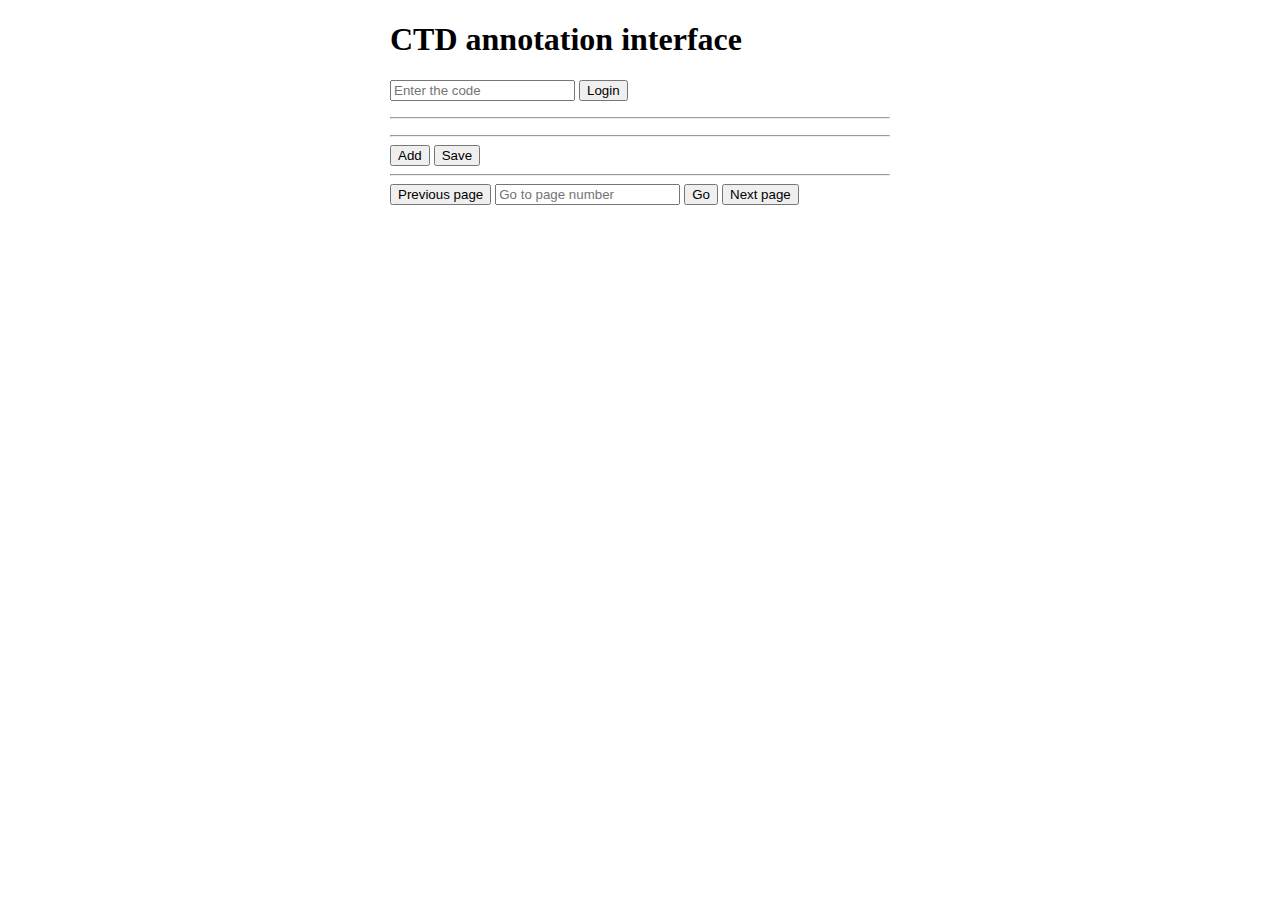
==== public/index.html @ bcf1cc29 "update to server-client" ====
<!DOCTYPE html>
<html lang="en">
  <head>
    <meta charset="UTF-8" />
    <meta http-equiv="X-UA-Compatible" content="IE=edge" />
    <meta name="viewport" content="width=device-width, initial-scale=1.0" />
    <title>Annotation interface</title>
    <style>
      body {
        max-width: 500px;
        margin: auto;
      }
      img {
        width: 100px;
        border-radius: 50px;
        float: center;
      }
      p.username {
        font-weight: bold;
      }
      select.relation {
        font-weight: bold;
      }
    </style>
    <!-- <script type="text/javascript" src="./data.js">
      // load the data from data.js
    </script> -->
    <script type="text/javascript" src="./functions.js"></script>
  </head>
  <body onload="newSession()">
    <h1>CTD annotation interface</h1>
    <p id="login"></p>
    <p id="pubmedid"></p>
    <hr />
    <p id="pubmed_text"></p>
    <hr />
    <div id="options"></div>

    <input type="button" , value="Add" onclick="add_label()" />

    <input type="button" , value="Save" onclick="save_label()" />
    <div id="completediv"></div>
    <hr />
    <input type="button" , value="Previous page" onclick="previousPage()" />
    <input type="number" , id="inputpage" , placeholder="Go to page number" />
    <input type="button" , value="Go" onclick="gotoPage()" />
    <input type="button" , value="Next page" onclick="nextPage()" />

    <p id="messages"></p>
  </body>
</html>
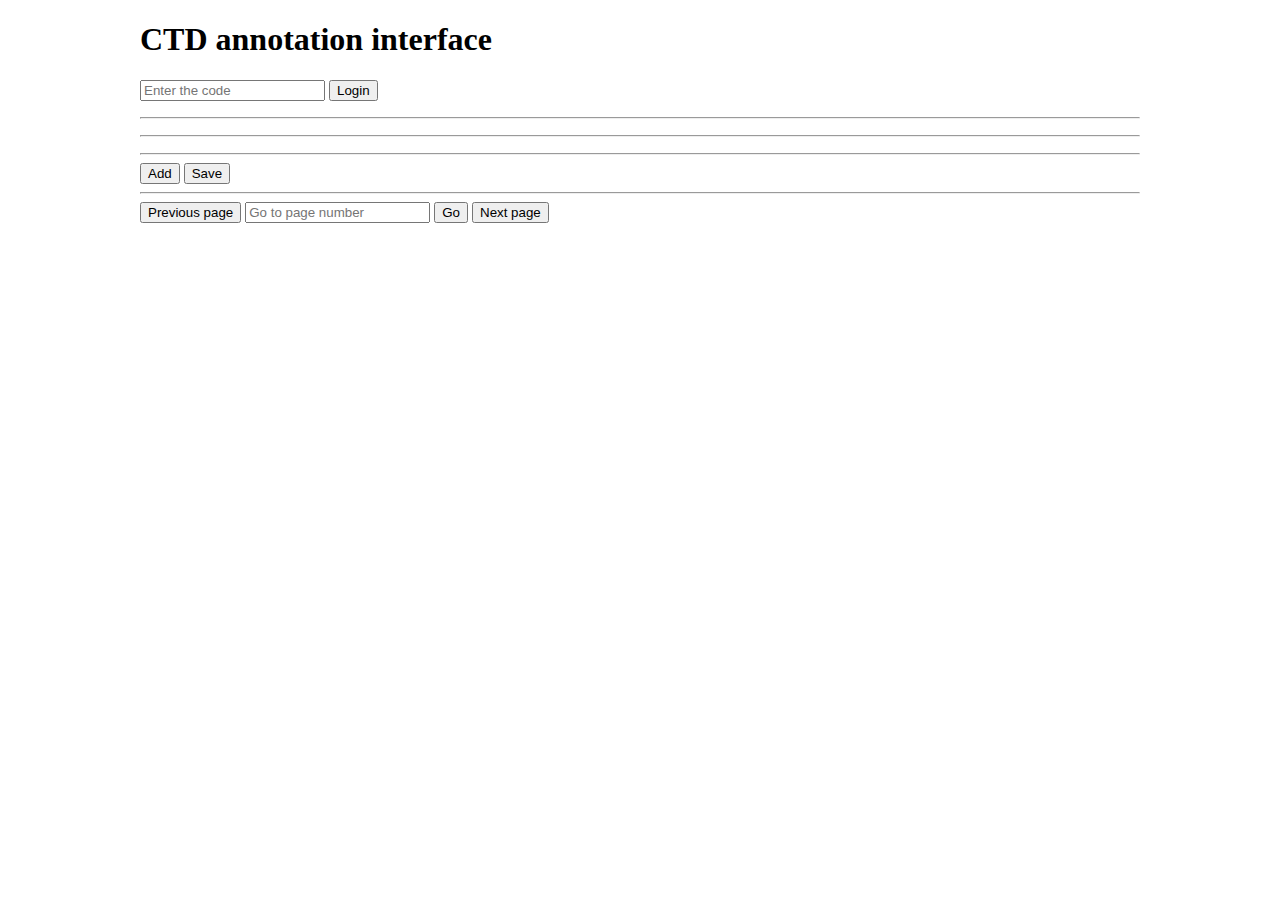
==== commit 7d47eb52: "read data from json input" ====
--- a/public/index.html
+++ b/public/index.html
@@ -7,7 +7,7 @@
     <title>Annotation interface</title>
     <style>
       body {
-        max-width: 500px;
+        max-width: 1000px;
         margin: auto;
       }
       img {
@@ -16,9 +16,6 @@
         float: center;
       }
       p.username {
-        font-weight: bold;
-      }
-      select.relation {
         font-weight: bold;
       }
     </style>
@@ -33,6 +30,8 @@
     <p id="pubmedid"></p>
     <hr />
     <p id="pubmed_text"></p>
+    <hr />
+    <p id="entity_info"></p>
     <hr />
     <div id="options"></div>
 
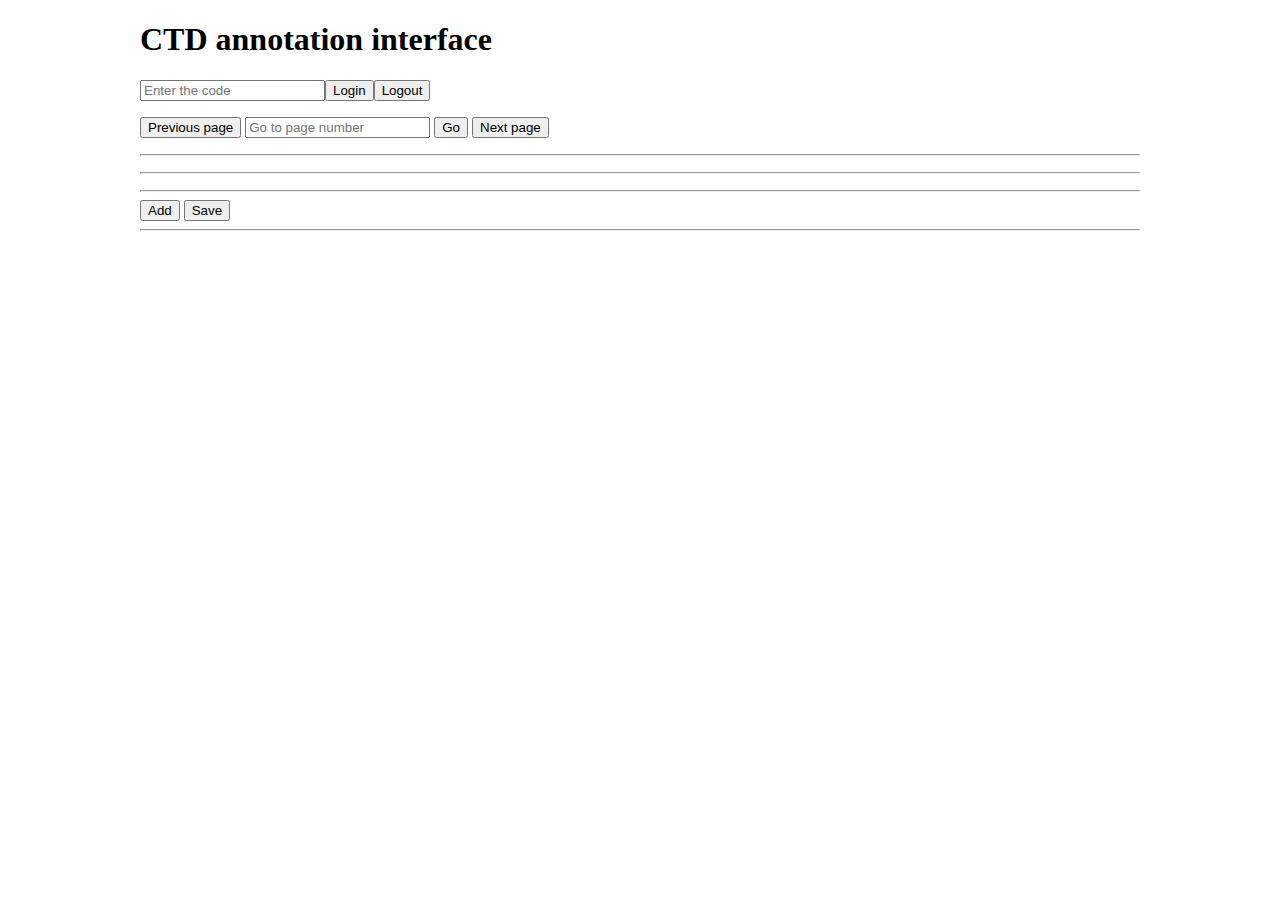
==== commit f0f3f310: "Add database" ====
--- a/public/index.html
+++ b/public/index.html
@@ -5,28 +5,17 @@
     <meta http-equiv="X-UA-Compatible" content="IE=edge" />
     <meta name="viewport" content="width=device-width, initial-scale=1.0" />
     <title>Annotation interface</title>
-    <style>
-      body {
-        max-width: 1000px;
-        margin: auto;
-      }
-      img {
-        width: 100px;
-        border-radius: 50px;
-        float: center;
-      }
-      p.username {
-        font-weight: bold;
-      }
-    </style>
-    <!-- <script type="text/javascript" src="./data.js">
-      // load the data from data.js
-    </script> -->
+    <link rel="stylesheet" href="style.css" />
     <script type="text/javascript" src="./functions.js"></script>
   </head>
   <body onload="newSession()">
     <h1>CTD annotation interface</h1>
     <p id="login"></p>
+    <input type="button" , value="Previous page" onclick="previousPage()" />
+    <input type="number" , id="inputpage" , placeholder="Go to page number" />
+    <input type="button" , value="Go" onclick="gotoPage()" />
+    <input type="button" , value="Next page" onclick="nextPage()" />
+    <p id="messages"></p>
     <p id="pubmedid"></p>
     <hr />
     <p id="pubmed_text"></p>
@@ -40,11 +29,5 @@
     <input type="button" , value="Save" onclick="save_label()" />
     <div id="completediv"></div>
     <hr />
-    <input type="button" , value="Previous page" onclick="previousPage()" />
-    <input type="number" , id="inputpage" , placeholder="Go to page number" />
-    <input type="button" , value="Go" onclick="gotoPage()" />
-    <input type="button" , value="Next page" onclick="nextPage()" />
-
-    <p id="messages"></p>
   </body>
 </html>
--- a/public/style.css
+++ b/public/style.css
@@ -0,0 +1,35 @@
+body {
+  max-width: 1000px;
+  margin: auto;
+}
+img {
+  width: 100px;
+  border-radius: 50px;
+  float: center;
+}
+p.username {
+  font-weight: bold;
+}
+.concept {
+  position: relative;
+}
+.mention {
+  display: inline-block;
+  border-radius: 5px;
+  padding: 3px 0.5em;
+  margin-top: 2px;
+}
+.label {
+  display: none;
+  position: absolute;
+  bottom: 1.5em;
+  left: 0.1em;
+  padding: 1em;
+  background-color: rgba(100, 0, 0, 0.8);
+  color: white;
+  width: 25em;
+  box-shadow: 6px 6px 2px 1px rgba(10, 10, 10, 0.6);
+}
+.mention:hover + .label {
+  display: block;
+}
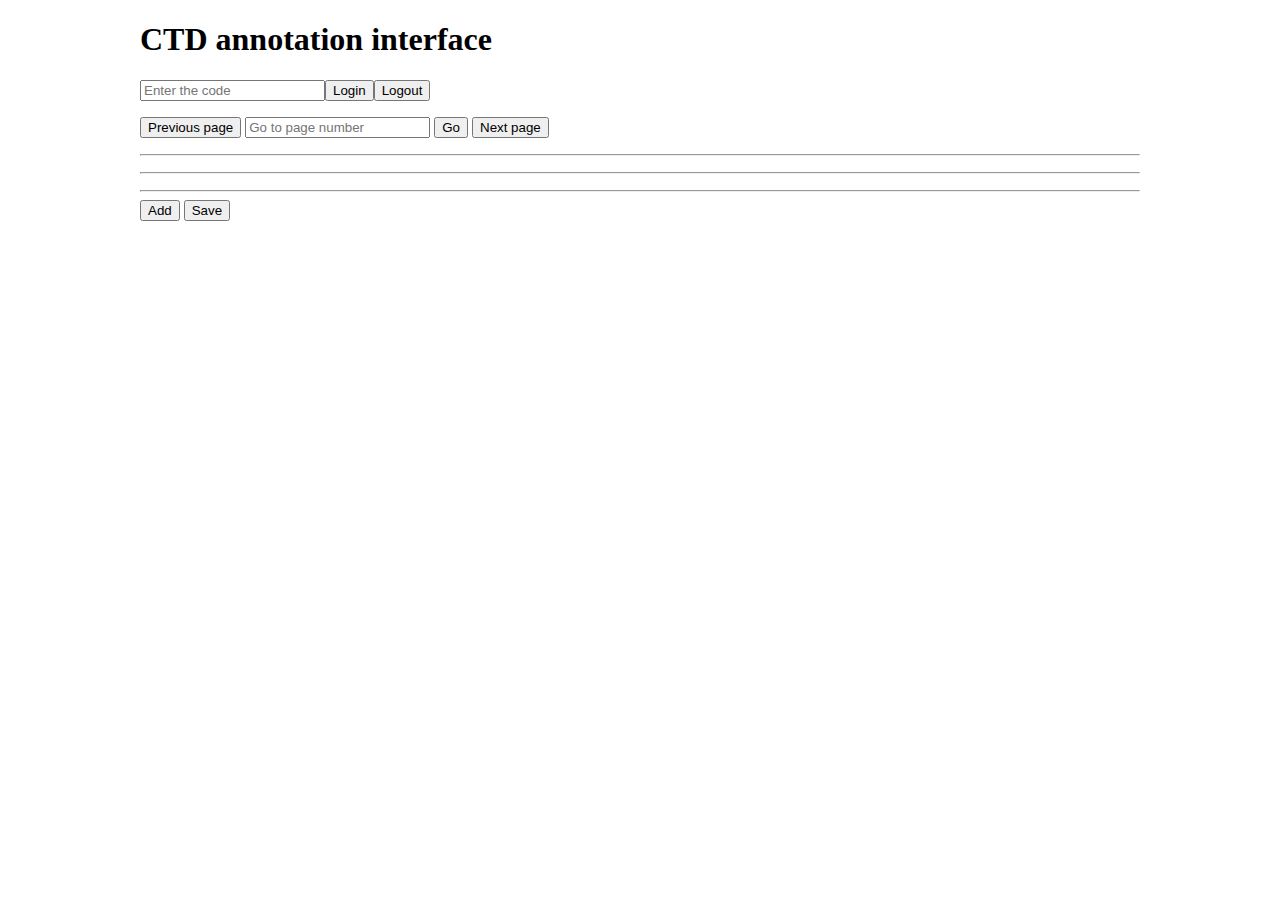
==== commit 21d85d1c: "add extra space bottom" ====
--- a/public/index.html
+++ b/public/index.html
@@ -28,6 +28,7 @@
 
     <input type="button" , value="Save" onclick="save_label()" />
     <div id="completediv"></div>
-    <hr />
+    <br />
+    <br /><br /><br /><br /><br /><br /><br /><br /><br /><br />
   </body>
 </html>
